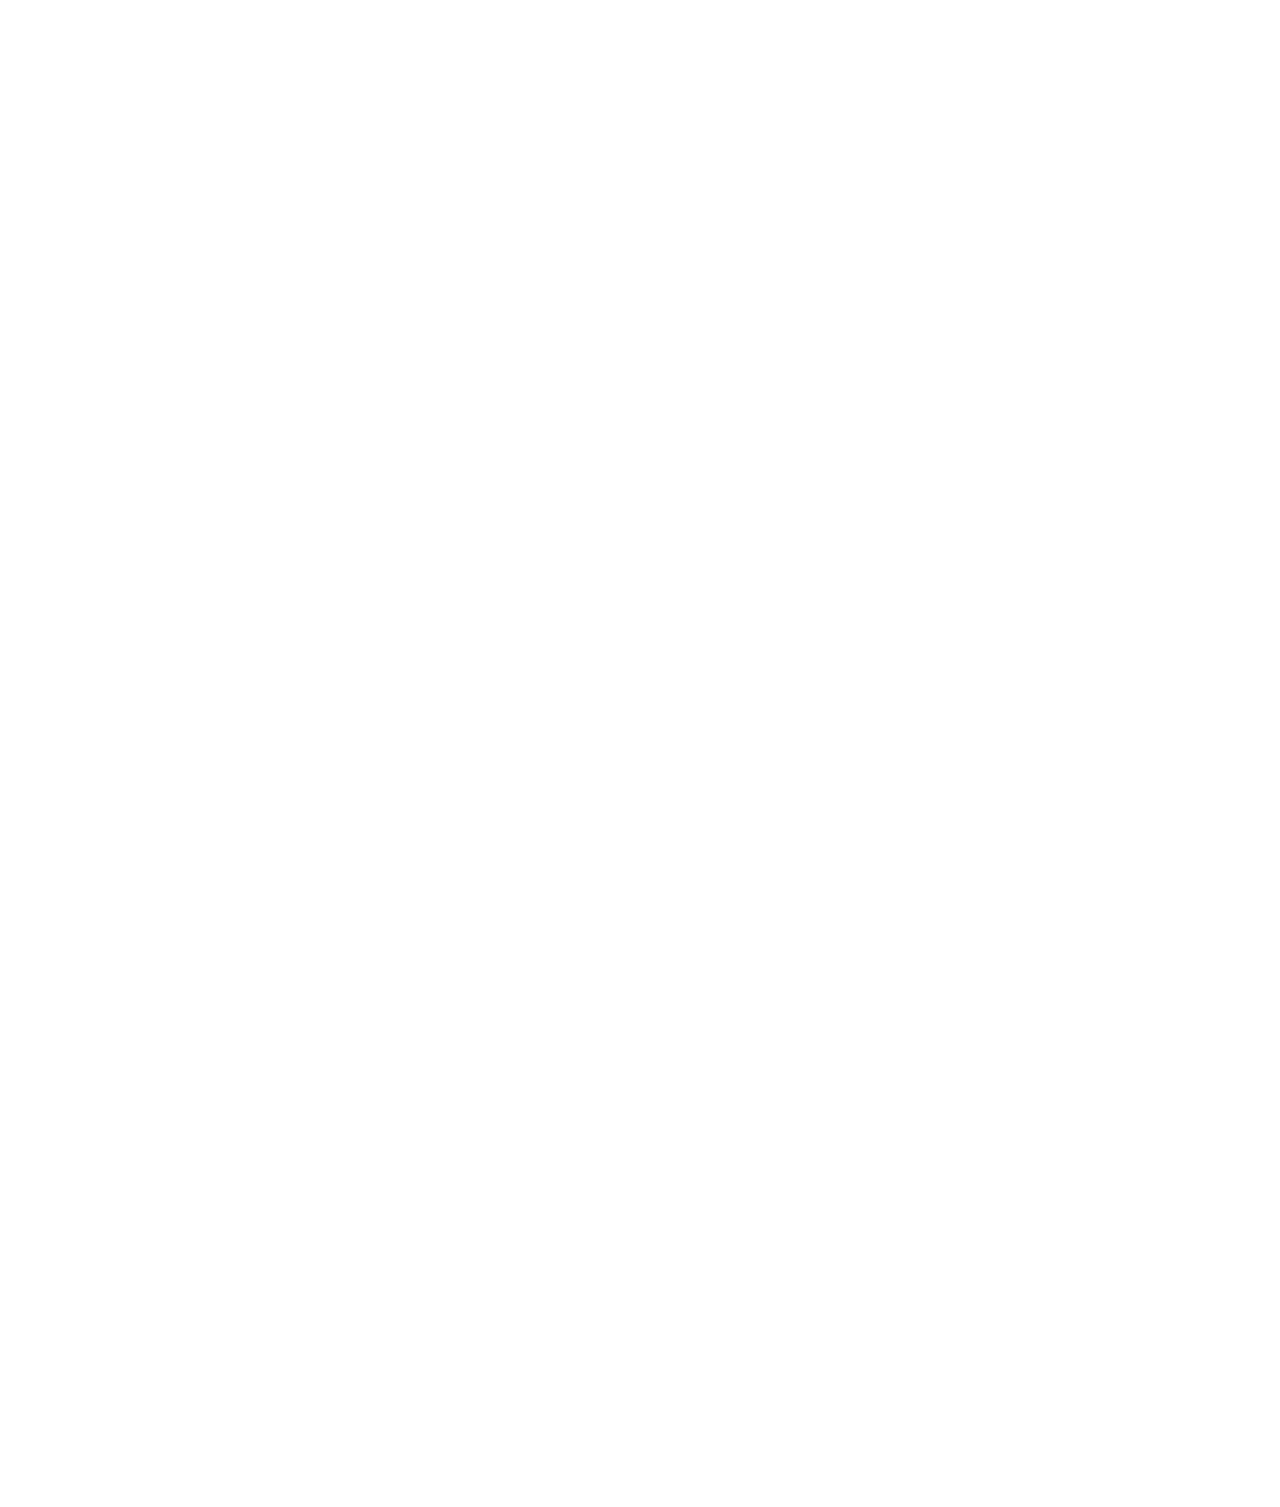
==== Tipo3/index.html @ faf240d0 "Commit" ====
<!DOCTYPE html>
<html lang="es">
<head>
    <meta charset="UTF-8">
    <meta name="viewport" content="width=device-width, initial-scale=1.0">
    <!-- REEMPLAZAR: Título de la página -->
    <title>[TITULO DE LA PAGINA]</title>
    
    <!-- Conexión a las Hojas de Estilo -->
    <link rel="stylesheet" href="global.css">
    <link rel="stylesheet" href="styles.css">
    
    <!-- REEMPLAZAR: Fuentes de Google Fonts si el cliente requiere otras -->
    <link href="https://fonts.googleapis.com/css2?family=Inter:wght@400;500;600;700&display=swap" rel="stylesheet">
</head>
<body>
    <div class="container">
        
        <!-- ==========================================
             Navegación / Header
        =========================================== -->
        <header class="fade-in">
            <!-- REEMPLAZAR: Logo de la empresa (Texto o etiqueta <img>) -->
            <div class="logo-placeholder">[LOGO EMPRESA]</div>
            
            <nav class="desktop-nav">
                <ul>
                    <!-- REEMPLAZAR: Enlaces de navegación -->
                    <li><a href="#link1">[Seccion 1]</a></li>
                    <li><a href="#link2">[Seccion 2]</a></li>
                    <li><a href="#link3">[Seccion 3]</a></li>
                    <li><a href="#link4">[Seccion 4]</a></li>
                </ul>
            </nav>

            <div class="header-actions">
                <!-- REEMPLAZAR: Textos y enlaces de botones del header -->
                <a href="#" class="btn btn-outline">[Boton Secundario]</a>
                <a href="#" class="btn btn-primary">[Boton Principal]</a>
            </div>
        </header>

        <!-- ==========================================
             Sección Hero (Principal)
        =========================================== -->
        <section class="hero">
            <div class="hero-content fade-in">
                <!-- REEMPLAZAR: Título principal. Usa <span> para resaltar con el color primario -->
                <h1 class="hero-title">[Titular Principal Llamativo <span>Palabra Clave</span>]</h1>
                
                <!-- REEMPLAZAR: Subtítulo o texto descriptivo -->
                <p class="hero-subtitle">[Texto breve que describe la propuesta de valor principal del producto o servicio de manera directa.]</p>
                
                <div class="hero-buttons">
                    <!-- REEMPLAZAR: Botones de llamada a la acción -->
                    <a href="#" class="btn btn-primary">[Llamado a la Accion]</a>
                    <a href="#" class="btn btn-outline-dark">[Ver Video / Secundario]</a>
                </div>
            </div>
            
            <div class="hero-visual fade-in delay-1">
                <!-- REEMPLAZAR: Imagen, dashboard o ilustración principal -->
                <div class="placeholder-box">
                    <p>[ESPACIO PARA IMAGEN PRINCIPAL]</p>
                </div>
            </div>
        </section>

        <!-- ==========================================
             Sección Partners / Logos de Confianza
        =========================================== -->
        <div class="section-label fade-in">[Etiqueta Logos]</div>
        <section class="partners fade-in">
            <!-- REEMPLAZAR: Logos de empresas asociadas o clientes (Usar etiquetas <img>) -->
            <div class="partner-logo">[Logo Partner 1]</div>
            <div class="partner-logo">[Logo Partner 2]</div>
            <div class="partner-logo">[Logo Partner 3]</div>
            <div class="partner-logo">[Logo Partner 4]</div>
        </section>

        <!-- ==========================================
             Sección Características (Features)
        =========================================== -->
        <section class="features fade-in">
            <div class="features-header">
                <!-- REEMPLAZAR: Etiqueta y Título de características -->
                <span class="badge">[Etiqueta Seccion]</span>
                <h2>[Titulo principal de la seccion de caracteristicas explicando el beneficio general.]</h2>
            </div>
            
            <div class="features-grid">
                <!-- REEMPLAZAR: Tarjeta de característica 1 -->
                <div class="feature-card">
                    <h3>[Caracteristica 1]</h3>
                    <p>[Texto descriptivo breve sobre esta caracteristica especifica.]</p>
                </div>
                
                <!-- REEMPLAZAR: Tarjeta de característica 2 -->
                <div class="feature-card">
                    <h3>[Caracteristica 2]</h3>
                    <p>[Texto descriptivo breve sobre esta caracteristica especifica.]</p>
                </div>
                
                <!-- REEMPLAZAR: Tarjeta de característica 3 -->
                <div class="feature-card">
                    <h3>[Caracteristica 3]</h3>
                    <p>[Texto descriptivo breve sobre esta caracteristica especifica.]</p>
                </div>
            </div>
        </section>

        <!-- ==========================================
             Sección Pasos / CTA Final
        =========================================== -->
        <section class="steps-section fade-in">
            <div class="steps-visual">
                 <!-- REEMPLAZAR: Imagen o app mockup -->
                 <div class="placeholder-box dark">
                    <p>[ESPACIO PARA INTERFAZ/IMAGEN]</p>
                 </div>
            </div>
            <div class="steps-content">
                <!-- REEMPLAZAR: Título de sección de pasos -->
                <h2>[Titulo de pasos o instrucciones simples]</h2>
                <ul class="steps-list">
                    <!-- REEMPLAZAR: Pasos individuales -->
                    <li>
                        <strong>[Paso 1]:</strong> [Descripcion breve del paso 1]
                    </li>
                    <li>
                        <strong>[Paso 2]:</strong> [Descripcion breve del paso 2]
                    </li>
                    <li>
                        <strong>[Paso 3]:</strong> [Descripcion breve del paso 3]
                    </li>
                </ul>
            </div>
        </section>

    </div>

    <!-- Conexión al archivo JavaScript -->
    <script src="script.js"></script>
</body>
</html>
---- Tipo3/styles.css ----
/* ==========================================
   ESTILOS PRINCIPALES (styles.css)
   Utiliza las variables de global.css
========================================== */

/* Reseteo básico */
* {
    margin: 0;
    padding: 0;
    box-sizing: border-box;
}

html {
    scroll-behavior: smooth;
}

body {
    font-family: var(--font-primary);
    background-color: var(--color-bg-main);
    color: var(--color-text-dark);
    line-height: 1.5;
    overflow-x: hidden;
}

/* Contenedor principal */
.container {
    max-width: 1200px;
    margin: 0 auto;
    padding: 0 var(--spacing-sm);
}

/* ==========================================
   ANIMACIONES (Reutilizables)
========================================== */
.fade-in {
    opacity: 0;
    transform: translateY(30px);
    transition: opacity 0.8s ease-out, transform 0.8s ease-out;
}

.fade-in.visible {
    opacity: 1;
    transform: translateY(0);
}

.delay-1 {
    transition-delay: 0.2s;
}

/* ==========================================
   COMPONENTES (Botones, Badges, etc.)
========================================== */
.btn {
    display: inline-block;
    padding: 0.75rem 1.5rem;
    border-radius: var(--border-radius-pill);
    text-decoration: none;
    font-weight: 600;
    font-size: 0.95rem;
    transition: all var(--transition-fast);
    cursor: pointer;
}

.btn-primary {
    background-color: var(--color-primary);
    color: var(--color-text-dark);
    border: 2px solid var(--color-primary);
}

.btn-primary:hover {
    background-color: var(--color-primary-hover);
    border-color: var(--color-primary-hover);
    transform: translateY(-2px);
}

.btn-outline {
    background-color: transparent;
    color: var(--color-text-dark);
    border: 2px solid transparent;
}

.btn-outline:hover {
    color: var(--color-primary-hover);
}

.btn-outline-dark {
    background-color: transparent;
    color: var(--color-text-dark);
    border: 2px solid var(--color-text-dark);
    display: inline-flex;
    align-items: center;
    gap: 8px;
}

.btn-outline-dark:hover {
    background-color: var(--color-text-dark);
    color: var(--color-white);
}

.badge {
    display: inline-block;
    background-color: var(--color-primary-hover);
    color: var(--color-white);
    padding: 4px 12px;
    border-radius: var(--border-radius-pill);
    font-size: 0.8rem;
    font-weight: 600;
    margin-bottom: var(--spacing-sm);
}

/* ==========================================
   HEADER / NAVEGACIÓN
========================================== */
header {
    display: flex;
    justify-content: space-between;
    align-items: center;
    padding: var(--spacing-md) 0;
}

.logo-placeholder {
    font-weight: 800;
    font-size: 1.5rem;
    color: var(--color-primary-hover);
    letter-spacing: -0.5px;
}

nav ul {
    display: flex;
    gap: var(--spacing-md);
    list-style: none;
}

nav a {
    text-decoration: none;
    color: var(--color-text-dark);
    font-weight: 500;
    font-size: 0.95rem;
    transition: color var(--transition-fast);
}

nav a:hover {
    color: var(--color-primary-hover);
}

.header-actions {
    display: flex;
    gap: var(--spacing-xs);
    align-items: center;
}

/* ==========================================
   HERO SECTION
========================================== */
.hero {
    display: flex;
    align-items: center;
    justify-content: space-between;
    padding: var(--spacing-xl) 0 var(--spacing-lg);
    gap: var(--spacing-md);
}

.hero-content {
    flex: 1;
    max-width: 50%;
}

.hero-title {
    font-size: clamp(2.5rem, 5vw, 4rem);
    line-height: 1.1;
    font-weight: 700;
    margin-bottom: var(--spacing-sm);
    letter-spacing: -1px;
}

.hero-title span {
    color: var(--color-primary);
}

.hero-subtitle {
    font-size: 1.1rem;
    color: var(--color-text-muted);
    margin-bottom: var(--spacing-md);
    max-width: 90%;
}

.hero-buttons {
    display: flex;
    gap: var(--spacing-sm);
}

.hero-visual {
    flex: 1;
    display: flex;
    justify-content: flex-end;
}

.placeholder-box {
    width: 100%;
    aspect-ratio: 4/3;
    background-color: var(--color-white);
    border: 2px dashed #D6D3D1;
    border-radius: var(--border-radius-lg);
    display: flex;
    align-items: center;
    justify-content: center;
    color: var(--color-text-muted);
    font-weight: 500;
}

.placeholder-box.dark {
    background-color: var(--color-text-dark);
    color: var(--color-white);
    border: none;
}

/* ==========================================
   PARTNERS SECTION
========================================== */
.section-label {
    text-align: center;
    font-size: 0.85rem;
    color: var(--color-primary-hover);
    font-weight: 600;
    margin-bottom: var(--spacing-xs);
}

.partners {
    display: flex;
    justify-content: center;
    gap: var(--spacing-lg);
    align-items: center;
    padding-bottom: var(--spacing-xl);
    flex-wrap: wrap;
}

.partner-logo {
    font-size: 1.5rem;
    font-weight: 700;
    color: var(--color-text-muted);
    opacity: 0.6;
    transition: opacity var(--transition-fast);
}

.partner-logo:hover {
    opacity: 1;
}

/* ==========================================
   FEATURES SECTION
========================================== */
.features {
    padding: var(--spacing-lg) 0;
}

.features-header {
    text-align: left;
    max-width: 800px;
    margin-bottom: var(--spacing-lg);
}

.features-header h2 {
    font-size: clamp(2rem, 3vw, 2.5rem);
    line-height: 1.2;
    letter-spacing: -0.5px;
}

.features-grid {
    display: grid;
    grid-template-columns: repeat(auto-fit, minmax(300px, 1fr));
    gap: var(--spacing-sm);
}

.feature-card {
    background-color: var(--color-bg-card);
    padding: var(--spacing-md);
    border-radius: var(--border-radius-md);
    min-height: 350px;
    display: flex;
    flex-direction: column;
    justify-content: flex-end;
    transition: transform var(--transition-fast);
}

.feature-card:hover {
    transform: translateY(-5px);
}

.feature-card h3 {
    font-size: 1.25rem;
    margin-bottom: var(--spacing-xs);
}

.feature-card p {
    font-size: 0.95rem;
    opacity: 0.9;
}

/* ==========================================
   STEPS SECTION
========================================== */
.steps-section {
    display: flex;
    align-items: center;
    gap: var(--spacing-md);
    padding: var(--spacing-xl) 0;
    background-color: var(--color-bg-section);
    border-radius: var(--border-radius-lg);
    margin: var(--spacing-lg) 0;
    padding: var(--spacing-lg);
}

.steps-visual {
    flex: 1;
}

.steps-content {
    flex: 1;
}

.steps-content h2 {
    font-size: 2rem;
    margin-bottom: var(--spacing-md);
    line-height: 1.2;
}

.steps-list {
    list-style: none;
    display: flex;
    flex-direction: column;
    gap: var(--spacing-sm);
}

.steps-list li {
    font-size: 1.05rem;
    position: relative;
    padding-left: 2rem;
}

.steps-list li::before {
    content: '✓';
    position: absolute;
    left: 0;
    color: var(--color-primary-hover);
    font-weight: bold;
}

/* ==========================================
   RESPONSIVE DESIGN (Móviles y Tablets)
========================================== */
@media (max-width: 992px) {
    .hero, .steps-section {
        flex-direction: column;
        text-align: center;
    }
    .hero-content {
        max-width: 100%;
    }
    .hero-buttons {
        justify-content: center;
    }
    .features-header {
        text-align: center;
    }
}

@media (max-width: 768px) {
    .desktop-nav {
        display: none; /* En producción requeriría menú hamburguesa en JS */
    }
    .header-actions {
        display: none;
    }
    .hero-title {
        font-size: 2.5rem;
    }
    .hero-buttons {
        flex-direction: column;
    }
}
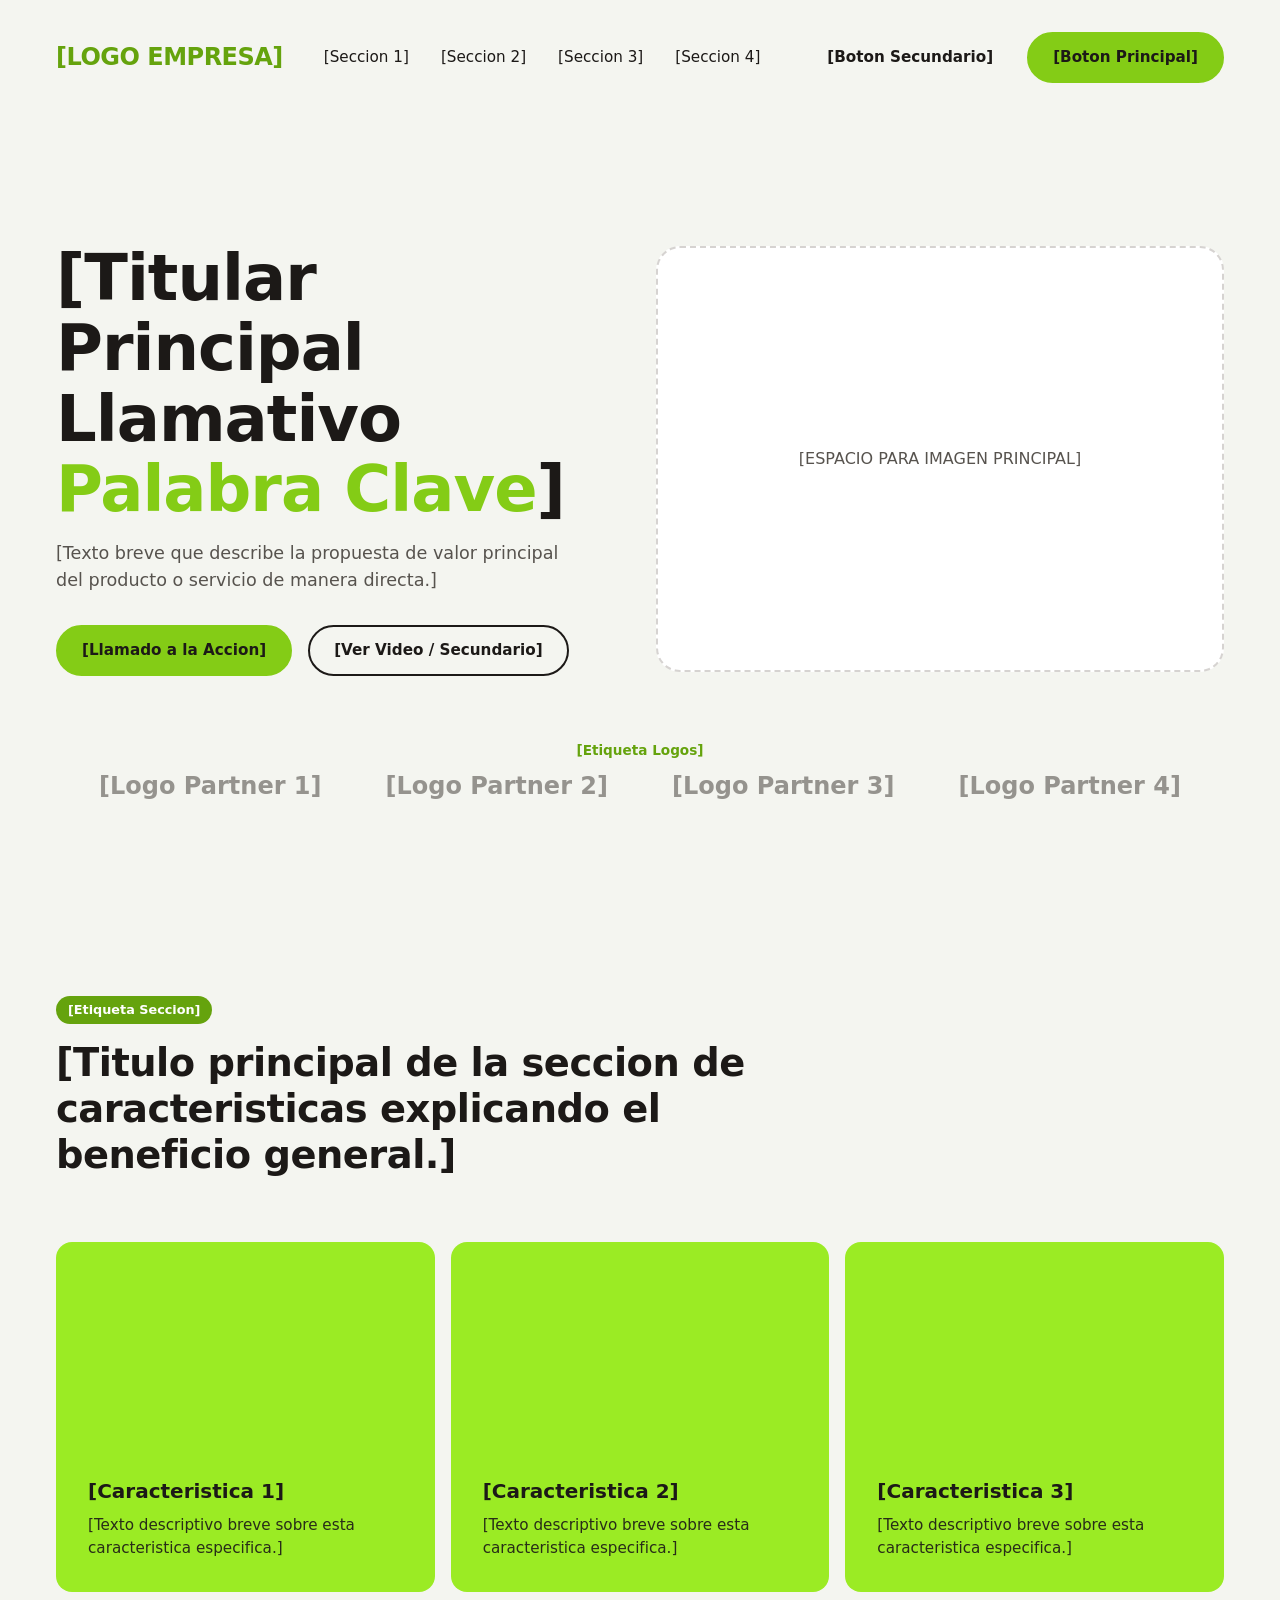
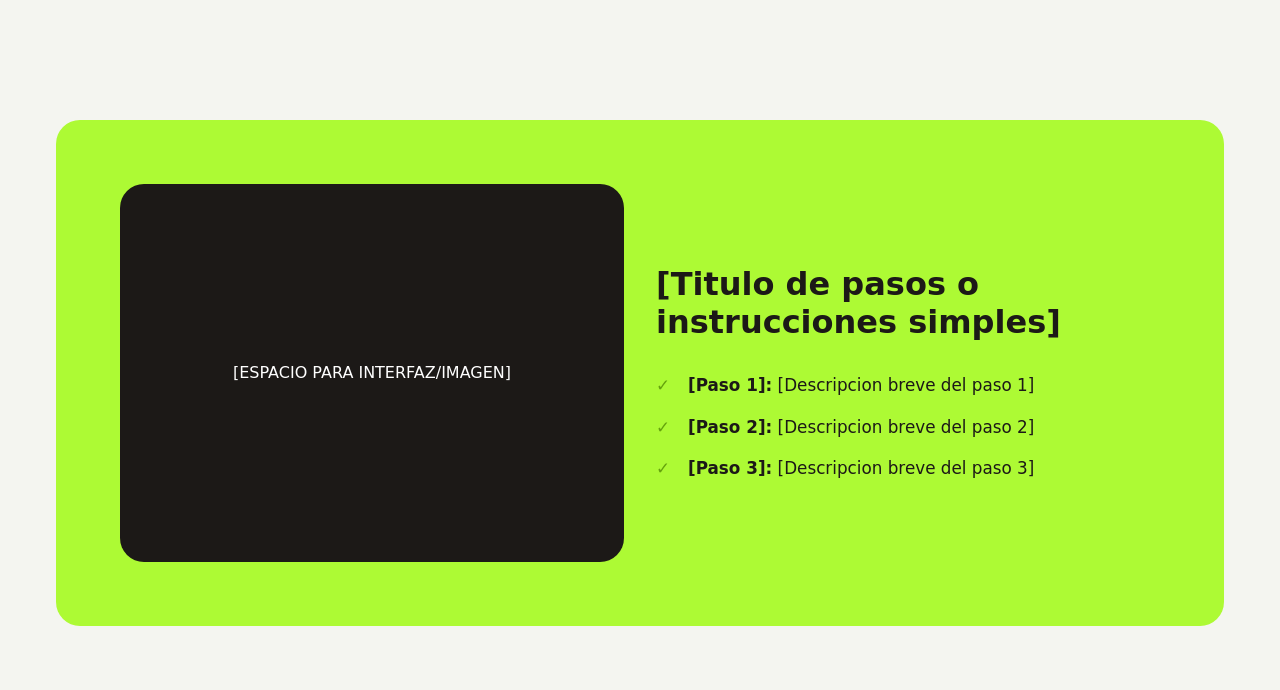
==== commit 37a69494: "Cambios" ====
--- a/Tipo3/index.html
+++ b/Tipo3/index.html
@@ -7,7 +7,7 @@
     <title>[TITULO DE LA PAGINA]</title>
     
     <!-- Conexión a las Hojas de Estilo -->
-    <link rel="stylesheet" href="global.css">
+    <link rel="stylesheet" href="variableGlobal.css">
     <link rel="stylesheet" href="styles.css">
     
     <!-- REEMPLAZAR: Fuentes de Google Fonts si el cliente requiere otras -->
@@ -140,6 +140,6 @@
     </div>
 
     <!-- Conexión al archivo JavaScript -->
-    <script src="script.js"></script>
+    <script src="scripts.js"></script>
 </body>
 </html>
--- a/Tipo3/variableGlobal.css
+++ b/Tipo3/variableGlobal.css
@@ -0,0 +1,41 @@
+:root {
+    /* ----- PALETA DE COLORES ----- */
+    /* REEMPLAZAR: Colores principales de la marca */
+    --color-primary: #84CC16;       /* Verde lima (Ejemplo) */
+    --color-primary-hover: #65A30D; /* Tono más oscuro para hovers */
+    
+    /* REEMPLAZAR: Colores de fondo y superficies */
+    --color-bg-main: #F4F5F0;       /* Color de fondo principal de la página */
+    --color-bg-card: #9BEB24;       /* Color de fondo para las tarjetas de características */
+    --color-bg-section: #ADFA34;    /* Color de fondo para secciones destacadas */
+    
+    /* REEMPLAZAR: Colores de texto */
+    --color-text-dark: #1C1917;     /* Texto principal oscuro */
+    --color-text-muted: #57534E;    /* Texto secundario grisáceo */
+    --color-white: #FFFFFF;
+    --color-black: #000000;
+
+    /* ----- TIPOGRAFÍA ----- */
+    /* REEMPLAZAR: Fuente tipográfica (asegúrate de importarla en el HTML) */
+    --font-primary: 'Inter', system-ui, -apple-system, sans-serif;
+
+    /* ----- ESPACIADO (SPACING) ----- */
+    --spacing-xs: 0.5rem;   /* 8px */
+    --spacing-sm: 1rem;     /* 16px */
+    --spacing-md: 2rem;     /* 32px */
+    --spacing-lg: 4rem;     /* 64px */
+    --spacing-xl: 8rem;     /* 128px */
+
+    /* ----- BORDES Y SOMBRAS ----- */
+    --border-radius-sm: 8px;
+    --border-radius-md: 16px;
+    --border-radius-lg: 24px;
+    --border-radius-pill: 9999px;
+    
+    --shadow-sm: 0 4px 6px -1px rgba(0, 0, 0, 0.05);
+    --shadow-md: 0 10px 15px -3px rgba(0, 0, 0, 0.1);
+    
+    /* ----- TRANSICIONES ----- */
+    --transition-fast: 0.2s ease;
+    --transition-normal: 0.4s ease-out;
+}
